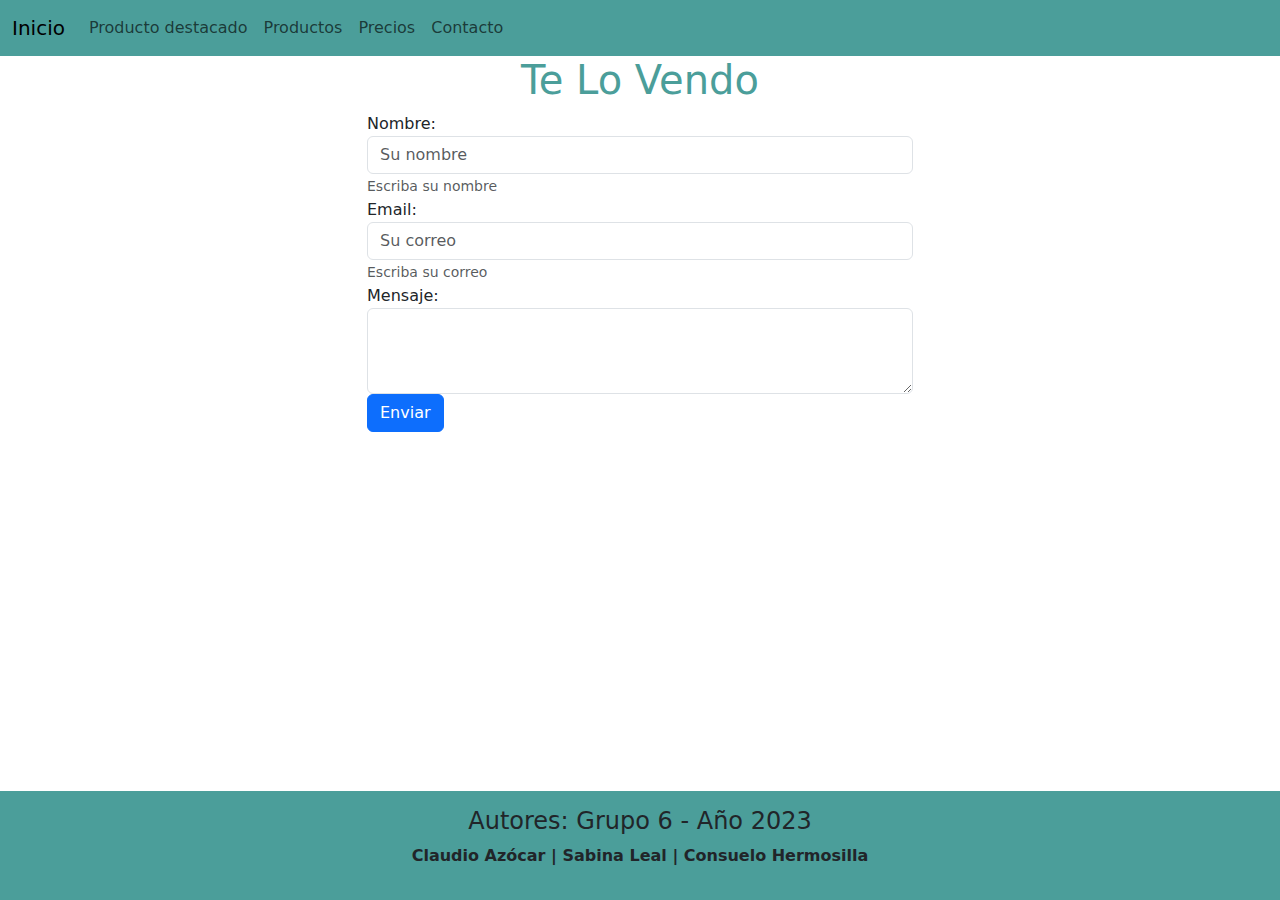
==== contact.html @ cbfa431e "primeros cambios en contacto" ====
<!DOCTYPE html>
<html lang="es">
<head>
  <meta charset="UTF-8">
  <meta http-equiv="X-UA-Compatible" content="IE=edge">
  <meta name="viewport" content="width=device-width, initial-scale=1.0">
  <title>Te Lo Vendo - CONTACTO CAMBIADO</title>
  <!----<link rel="stylesheet" href="css/style.css">---->
  <link href="https://cdn.jsdelivr.net/npm/bootstrap@5.3.0-alpha3/dist/css/bootstrap.min.css" rel="stylesheet"
    integrity="sha384-KK94CHFLLe+nY2dmCWGMq91rCGa5gtU4mk92HdvYe+M/SXH301p5ILy+dN9+nJOZ" crossorigin="anonymous">
<!-- DataTables CSS library -->
<link href="https://cdn.jsdelivr.net/npm/bootstrap@5.3.0-alpha3/dist/css/bootstrap.min.css" rel="stylesheet"
>
<link rel="stylesheet" href="https://cdn.datatables.net/1.11.3/css/dataTables.bootstrap4.min.css"/>
</head>
<body class="d-flex flex-column min-vh-100">
  <nav class="navbar navbar-expand-lg" style="background-color: #4B9E9A;">
    <div class="container-fluid">
      <a class="navbar-brand" href="index.html">Inicio</a>
      <button class="navbar-toggler" type="button" data-bs-toggle="collapse" data-bs-target="#navbarNav"
        aria-controls="navbarNav" aria-expanded="false" aria-label="Toggle navigation">
        <span class="navbar-toggler-icon"></span>
      </button>
      <div class="collapse navbar-collapse" id="navbarNav">
        <ul class="navbar-nav">
          <li class="nav-item">
            <a class="nav-link" href="index.html#principal">Producto destacado</a>
          </li>
          <li class="nav-item">
            <a class="nav-link" href="index.html#productos">Productos</a>
          </li>
          <li class="nav-item">
            <a class="nav-link" href="estadísticas.html">Precios</a>
        </li>
          <li class="nav-item">
            <a class="nav-link" href="contact.html">Contacto</a>
          </li>
        </ul>
      </div>
    </div>
  </nav>
    <div class="container">
        <div id="header">
            <h1 class="text-center" style="color: #4B9E9A;">Te Lo Vendo</h1>
        </div>
    </div>

    <main>
        <div class="container">
            <div class="row">
                <div class="col-3"> <!-- Vacía para centrar -->
                </div>
                <div class="col-6">
                    <form action="post" action="#" onsubmit="return revisavacios()">
                        <div class="form-group">
                            <label for="nombre">Nombre:</label>                    
                            <input type="text" class="form-control" id="nombre" name="nombre" aria-describedby="ayudanombre"
                                placeholder="Su nombre">
                            <small id="ayudanombre" class="form-text text-muted">Escriba su nombre</small>
                        </div>
                        <div class="form-group">
                            <label for="email">Email:</label>
                            <input type="email" class="form-control" id="email" aria-describedby="ayudaemail"
                                placeholder="Su correo">
                            <small id="ayudaemail" class="form-text text-muted">Escriba su correo</small>
                        </div>
                        <div class="form-group">
                            <label for="mensaje">Mensaje:</label>
                            <textarea class="form-control" id="mensaje" rows="3"></textarea>
                        </div>
                        <button type="submit" class="btn btn-primary">Enviar</button>
                    </form>
                </div>
                <div class="col-3"> <!-- Vacía para centrar -->
                </div>
            </div>
        </div>

    </main>
    <footer class="mt-auto p-3 text-center" style="background-color: #4B9E9A;">
        <div class="container">
            <h4>Autores: Grupo 6 - Año 2023</h4>
            <p> <strong>Claudio Azócar | Sabina Leal | Consuelo Hermosilla </p> </strong>
            </p>
        </div>
    </footer>
    <script src="https://cdn.jsdelivr.net/npm/bootstrap@5.3.0-alpha3/dist/js/bootstrap.bundle.min.js"
        integrity="sha384-ENjdO4Dr2bkBIFxQpeoTz1HIcje39Wm4jDKdf19U8gI4ddQ3GYNS7NTKfAdVQSZe" crossorigin="anonymous">
        </script>
  <script src="js/archivo.js"></script>
</body>

</html>
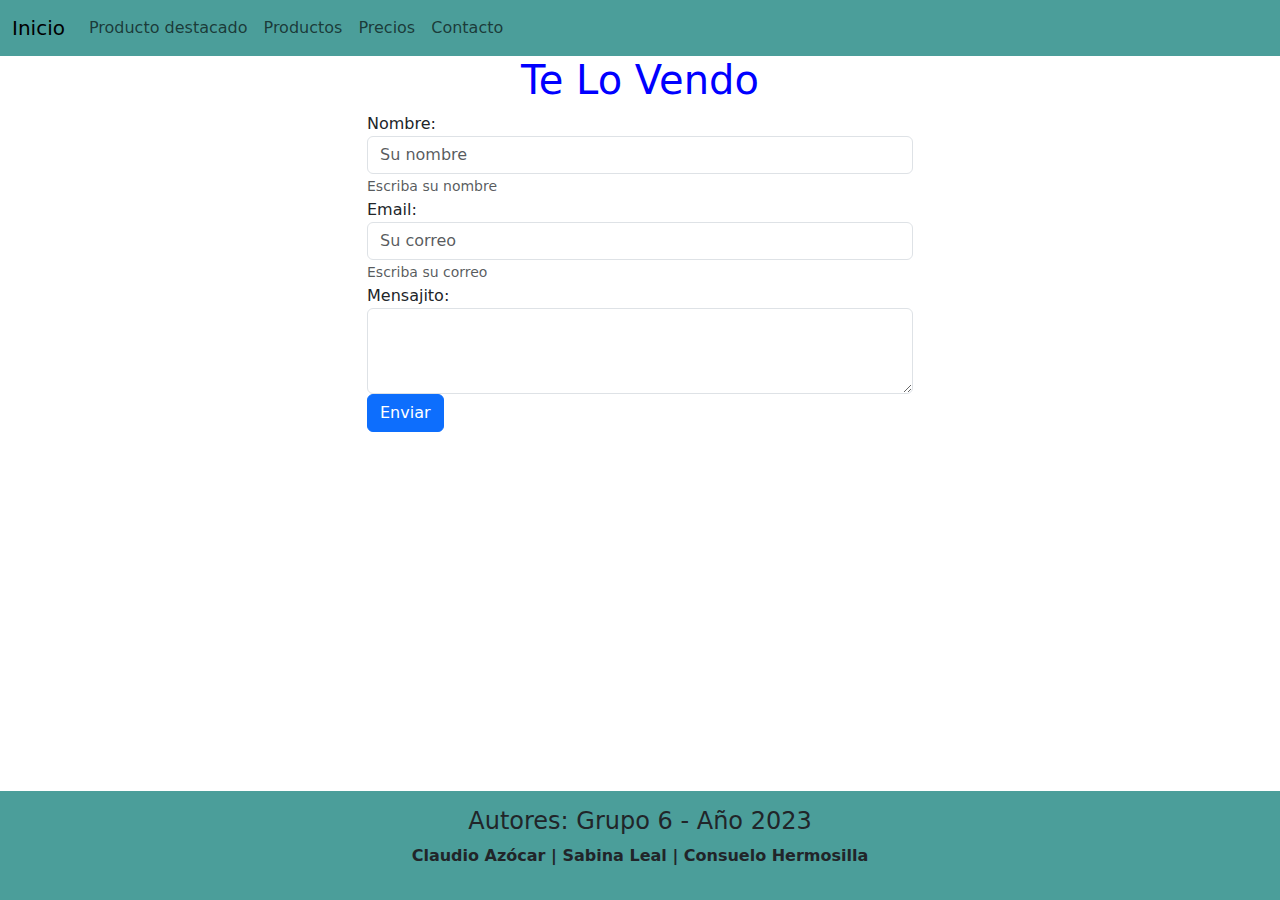
==== commit 26d59a3d: "cambios en contacto" ====
--- a/contact.html
+++ b/contact.html
@@ -4,7 +4,8 @@
   <meta charset="UTF-8">
   <meta http-equiv="X-UA-Compatible" content="IE=edge">
   <meta name="viewport" content="width=device-width, initial-scale=1.0">
-  <title>Te Lo Vendo - CONTACTO CAMBIADO</title>
+  <title>Te Lo Vendo - Desde branch Consuelo-contacto
+  </title>
   <!----<link rel="stylesheet" href="css/style.css">---->
   <link href="https://cdn.jsdelivr.net/npm/bootstrap@5.3.0-alpha3/dist/css/bootstrap.min.css" rel="stylesheet"
     integrity="sha384-KK94CHFLLe+nY2dmCWGMq91rCGa5gtU4mk92HdvYe+M/SXH301p5ILy+dN9+nJOZ" crossorigin="anonymous">
@@ -41,7 +42,7 @@
   </nav>
     <div class="container">
         <div id="header">
-            <h1 class="text-center" style="color: #4B9E9A;">Te Lo Vendo</h1>
+            <h1 class="text-center" style="color: blue;">Te Lo Vendo</h1>
         </div>
     </div>
 
@@ -65,7 +66,7 @@
                             <small id="ayudaemail" class="form-text text-muted">Escriba su correo</small>
                         </div>
                         <div class="form-group">
-                            <label for="mensaje">Mensaje:</label>
+                            <label for="mensaje">Mensajito:</label>
                             <textarea class="form-control" id="mensaje" rows="3"></textarea>
                         </div>
                         <button type="submit" class="btn btn-primary">Enviar</button>
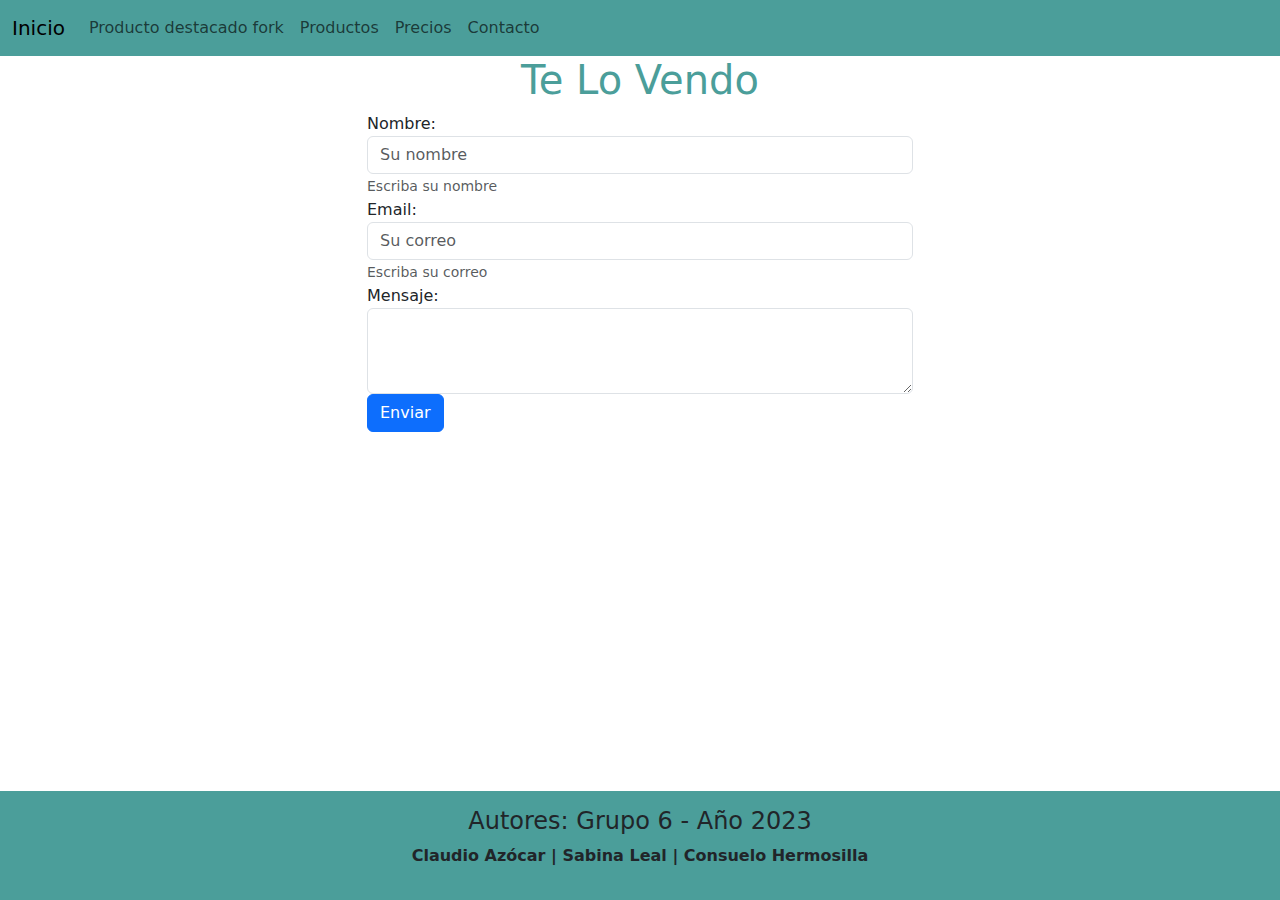
==== commit f0eab442: "modificaciones desde la branch del fork" ====
--- a/contact.html
+++ b/contact.html
@@ -4,7 +4,7 @@
   <meta charset="UTF-8">
   <meta http-equiv="X-UA-Compatible" content="IE=edge">
   <meta name="viewport" content="width=device-width, initial-scale=1.0">
-  <title>Te Lo Vendo - Desde branch Consuelo-contacto
+  <title>Te Lo Vendo - CONTACTO en la branch de la fork
   </title>
   <!----<link rel="stylesheet" href="css/style.css">---->
   <link href="https://cdn.jsdelivr.net/npm/bootstrap@5.3.0-alpha3/dist/css/bootstrap.min.css" rel="stylesheet"
@@ -25,7 +25,7 @@
       <div class="collapse navbar-collapse" id="navbarNav">
         <ul class="navbar-nav">
           <li class="nav-item">
-            <a class="nav-link" href="index.html#principal">Producto destacado</a>
+            <a class="nav-link" href="index.html#principal">Producto destacado fork</a>
           </li>
           <li class="nav-item">
             <a class="nav-link" href="index.html#productos">Productos</a>
@@ -42,7 +42,7 @@
   </nav>
     <div class="container">
         <div id="header">
-            <h1 class="text-center" style="color: blue;">Te Lo Vendo</h1>
+            <h1 class="text-center" style="color: #4B9E9A;">Te Lo Vendo</h1>
         </div>
     </div>
 
@@ -66,7 +66,7 @@
                             <small id="ayudaemail" class="form-text text-muted">Escriba su correo</small>
                         </div>
                         <div class="form-group">
-                            <label for="mensaje">Mensajito:</label>
+                            <label for="mensaje">Mensaje:</label>
                             <textarea class="form-control" id="mensaje" rows="3"></textarea>
                         </div>
                         <button type="submit" class="btn btn-primary">Enviar</button>
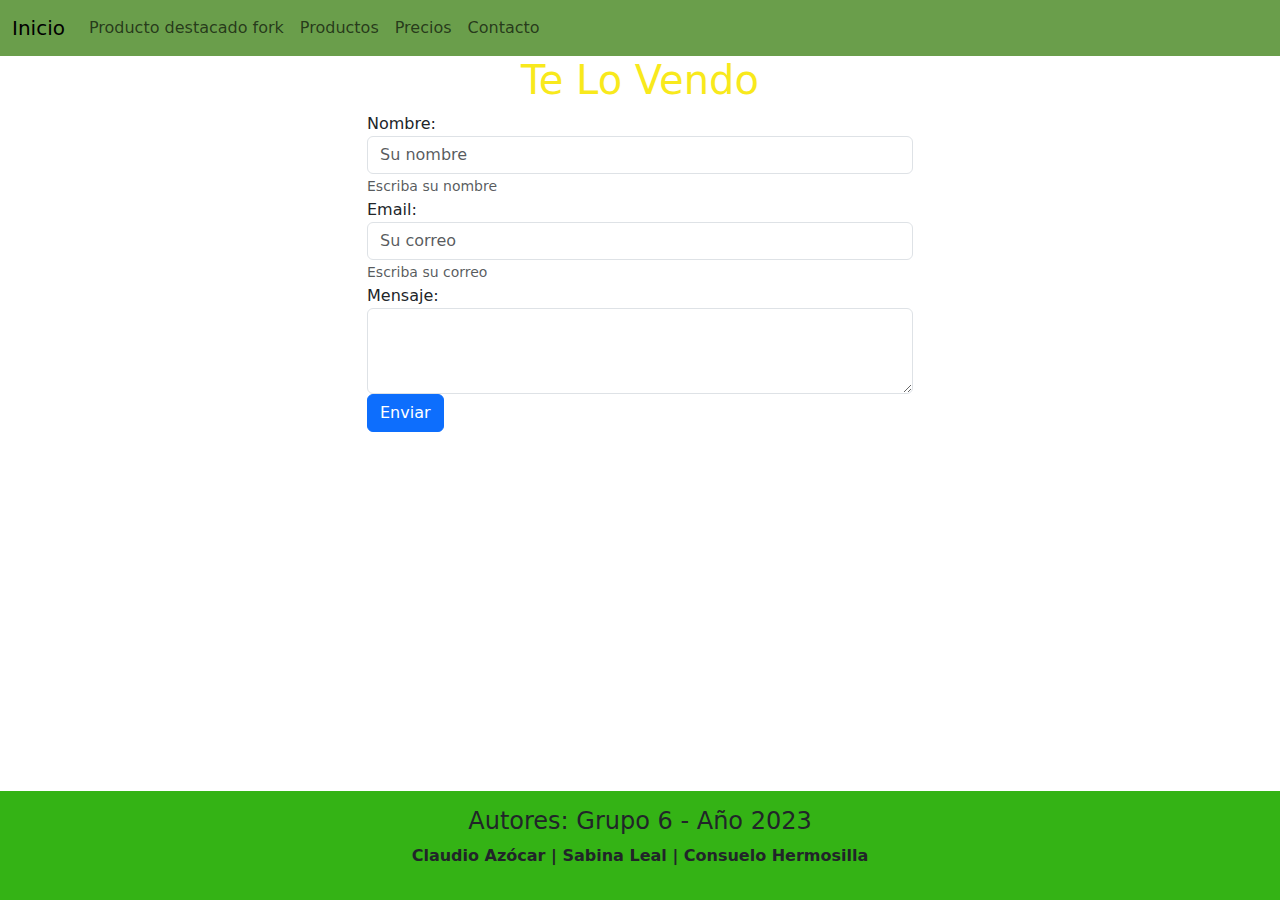
==== commit d02cf7bb: "cambios de colores" ====
--- a/contact.html
+++ b/contact.html
@@ -15,7 +15,7 @@
 <link rel="stylesheet" href="https://cdn.datatables.net/1.11.3/css/dataTables.bootstrap4.min.css"/>
 </head>
 <body class="d-flex flex-column min-vh-100">
-  <nav class="navbar navbar-expand-lg" style="background-color: #4B9E9A;">
+  <nav class="navbar navbar-expand-lg" style="background-color: #6a9e4b;">
     <div class="container-fluid">
       <a class="navbar-brand" href="index.html">Inicio</a>
       <button class="navbar-toggler" type="button" data-bs-toggle="collapse" data-bs-target="#navbarNav"
@@ -42,7 +42,7 @@
   </nav>
     <div class="container">
         <div id="header">
-            <h1 class="text-center" style="color: #4B9E9A;">Te Lo Vendo</h1>
+            <h1 class="text-center" style="color: #f8e91c;">Te Lo Vendo</h1>
         </div>
     </div>
 
@@ -78,7 +78,7 @@
         </div>
 
     </main>
-    <footer class="mt-auto p-3 text-center" style="background-color: #4B9E9A;">
+    <footer class="mt-auto p-3 text-center" style="background-color: #34b315;">
         <div class="container">
             <h4>Autores: Grupo 6 - Año 2023</h4>
             <p> <strong>Claudio Azócar | Sabina Leal | Consuelo Hermosilla </p> </strong>
